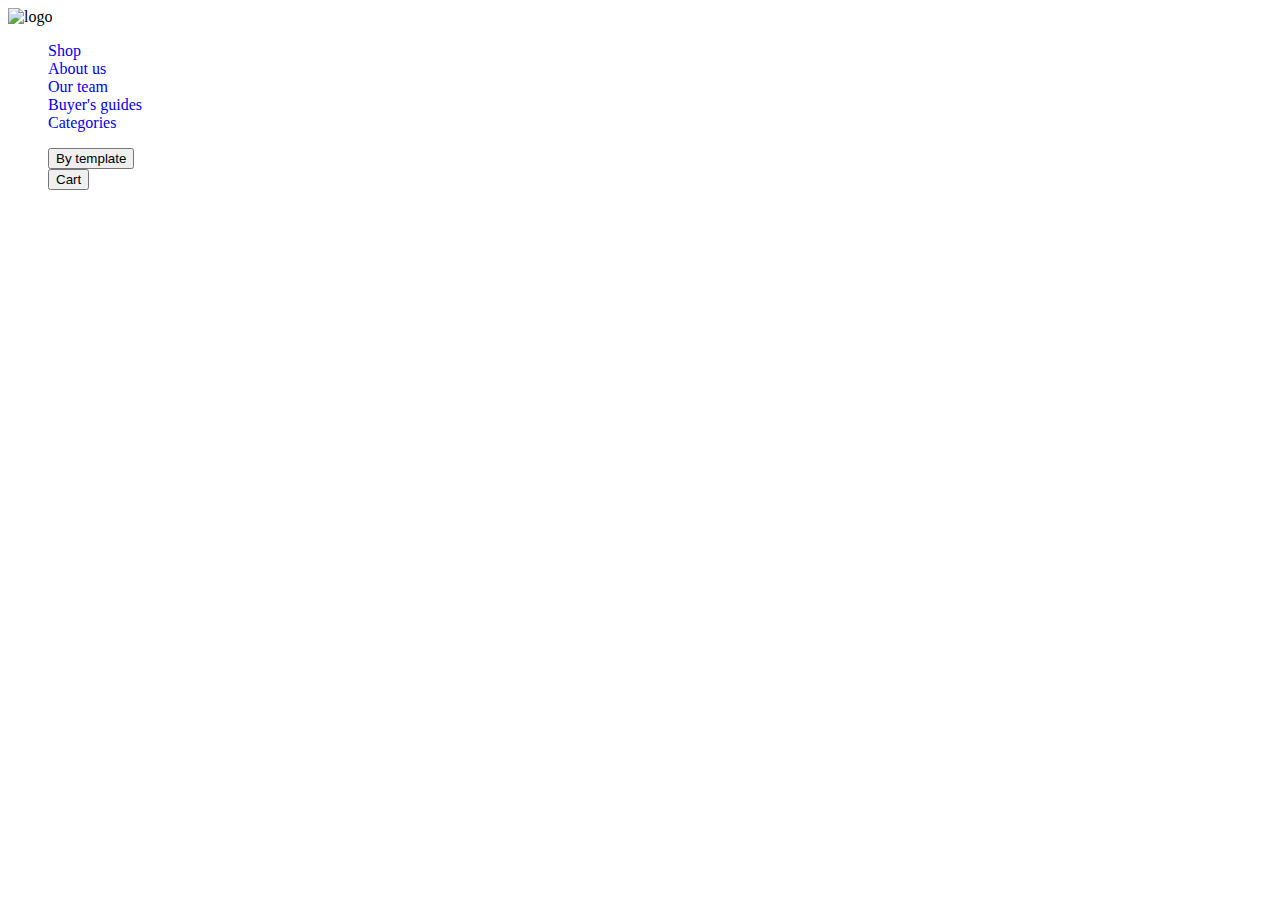
==== index.html @ a5c7a279 "перенёс index.html в корень папки" ====
<!DOCTYPE html>
<html lang="en">
<head>
    <meta charset="UTF-8">
    <meta http-equiv="X-UA-Compatible" content="IE=edge">
    <meta name="viewport" content="width=device-width, initial-scale=1.0">
    <title>Outdoor-exploration</title>
    <style>li {list-style: none; } a {text-decoration: none; }</style>
    <link rel="stylesheet" href=".//css/styles.css">
        
</head>
<body>
    <header>
            
        <section>
            <div class="navigation">
              <img src=".//images/logo.png" alt="logo"  width="128" height="39">
            <nav>
            <ul class="nav-links">
                <li>
                    <a href="index.html">Shop</a>
                </li>
                <li>
                    <a href="index.html">About us</a>
                </li>
                <li>
                    <a href="index.html">Our team</a>
                </li>
                <li>
                    <a href="index.html">Buyer's guides</a>
                </li>
                <li>
                    <a href="index.html">Categories</a>
                </li>
            </ul>
        </nav>
        <ul class="nav-buttons">
            <li>
                <button type="button">By template</button>
            </li>
            <li>
                <button type="button">Cart</button>
            </li>
        </ul>  
            </div>
            
        </section>
        
    </header>
    <main></main>
    <footer></footer>
</body>
</html>
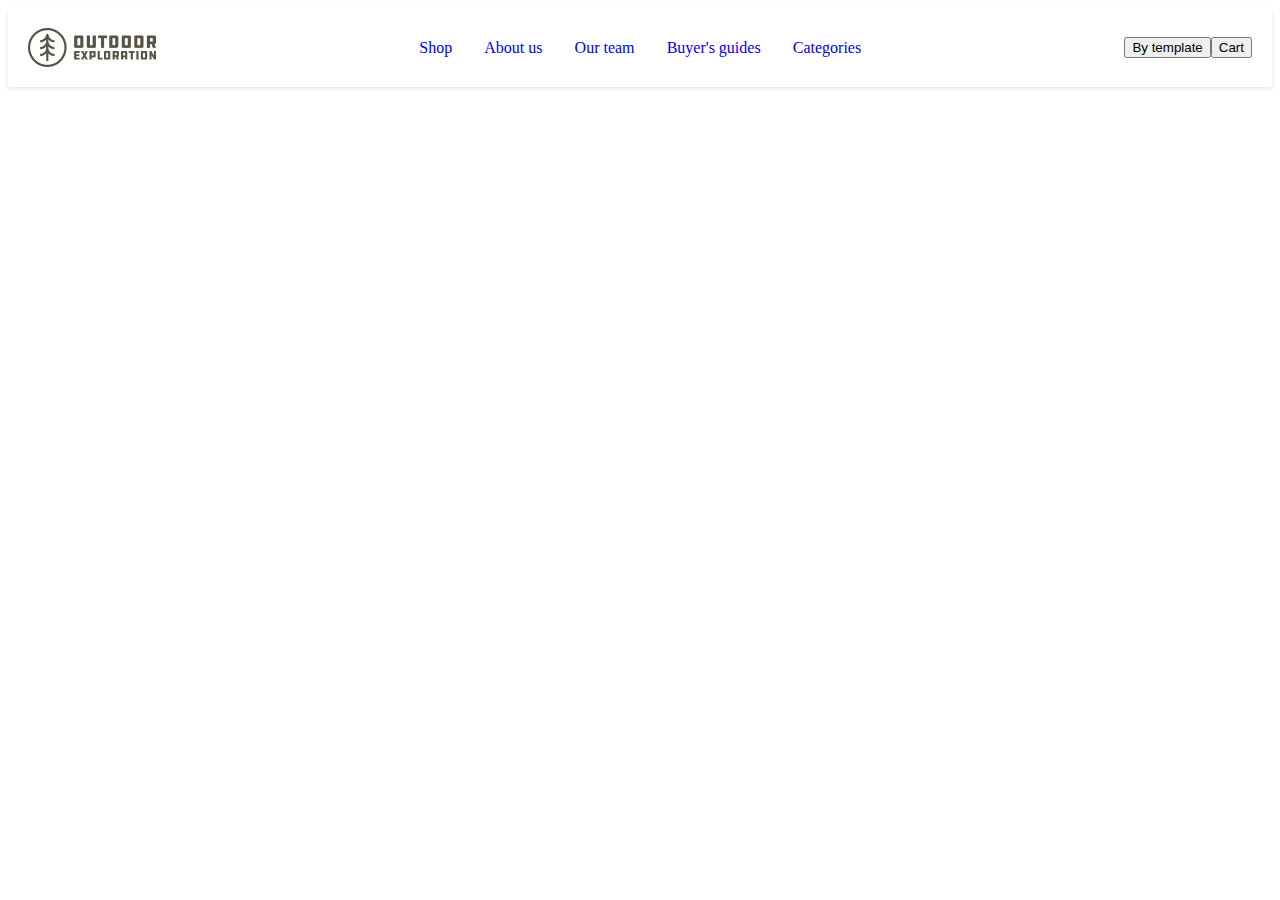
==== commit b8175fcc: "правка стилей хедера" ====
--- a/index.html
+++ b/index.html
@@ -6,7 +6,7 @@
     <meta name="viewport" content="width=device-width, initial-scale=1.0">
     <title>Outdoor-exploration</title>
     <style>li {list-style: none; } a {text-decoration: none; }</style>
-    <link rel="stylesheet" href=".//css/styles.css">
+    <link rel="stylesheet" href="./src/css/styles.css">
         
 </head>
 <body>
@@ -14,7 +14,7 @@
             
         <section>
             <div class="navigation">
-              <img src=".//images/logo.png" alt="logo"  width="128" height="39">
+              <img src="./src/images/logo.png" alt="logo"  width="128" height="39">
             <nav>
             <ul class="nav-links">
                 <li>
--- a/src/css/styles.css
+++ b/src/css/styles.css
@@ -0,0 +1,27 @@
+.navigation {
+    display: flex;
+    justify-content: space-between;
+    align-items: center;
+    padding: 0 20px;
+    height: 79px;
+    background-color: #fff;
+    box-shadow: 0px 2px 4px rgba(0, 0, 0, 0.1);
+    z-index: 1;
+}
+.nav-links {
+    display: flex;  
+    align-items: center;
+    padding: 10px;
+    width: 474px;
+    justify-content: space-around;
+    text-decoration: none;
+    
+}
+.nav-buttons{
+    display: flex;
+    align-items: center;
+    padding: 0;
+    /* width: 108px; */
+    justify-content: space-between;
+
+}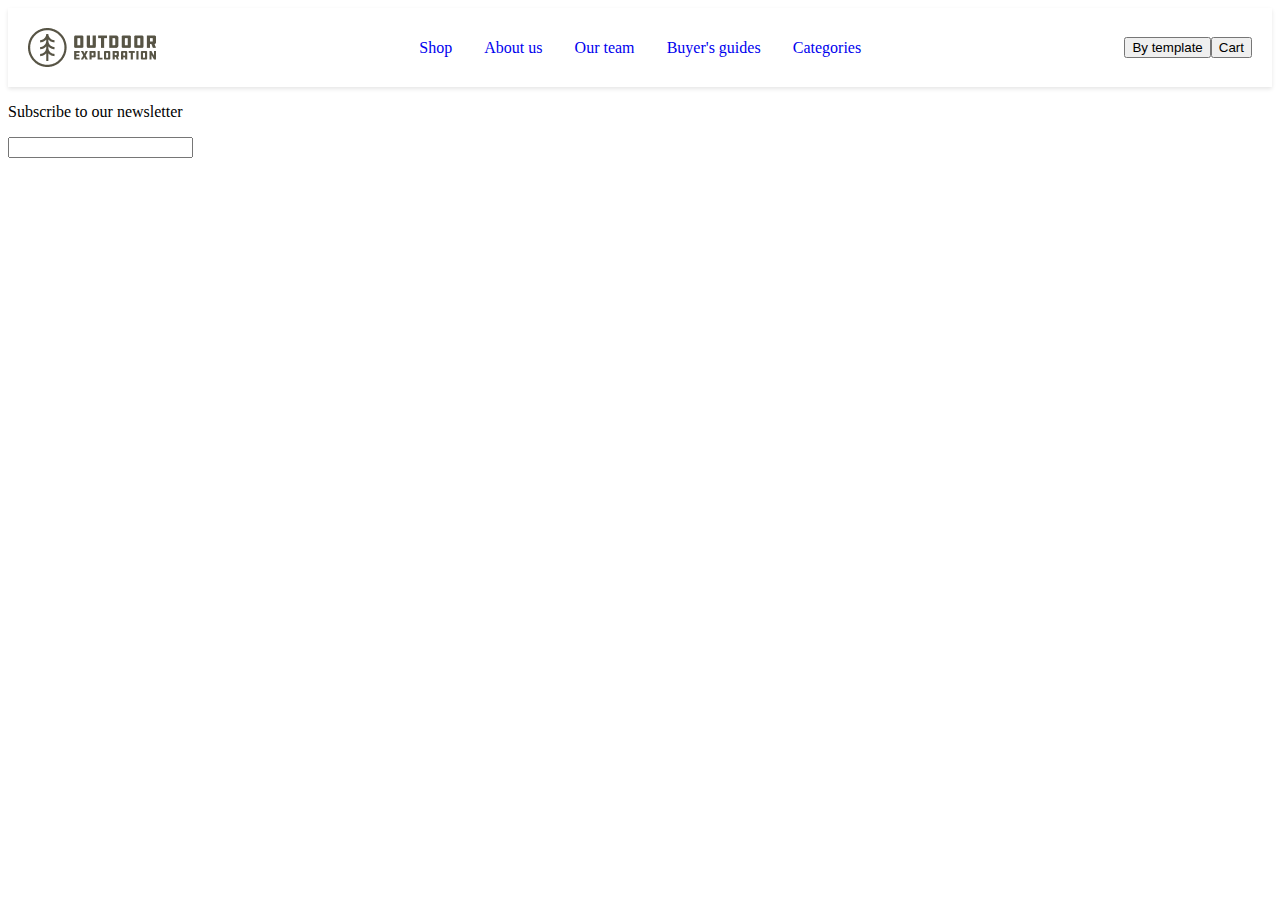
==== commit 5e5715bb: "add input" ====
--- a/index.html
+++ b/index.html
@@ -7,11 +7,10 @@
     <title>Outdoor-exploration</title>
     <style>li {list-style: none; } a {text-decoration: none; }</style>
     <link rel="stylesheet" href="./src/css/styles.css">
-        
 </head>
 <body>
+                    <!-- header -->
     <header>
-            
         <section>
             <div class="navigation">
               <img src="./src/images/logo.png" alt="logo"  width="128" height="39">
@@ -43,11 +42,17 @@
             </li>
         </ul>  
             </div>
-            
         </section>
-        
     </header>
-    <main></main>
-    <footer></footer>
+
+    <main>
+
+    </main>
+
+    <footer>
+        <p>Subscribe to our newsletter</p>
+        <input type="subscribe">
+    </footer>
+
 </body>
 </html>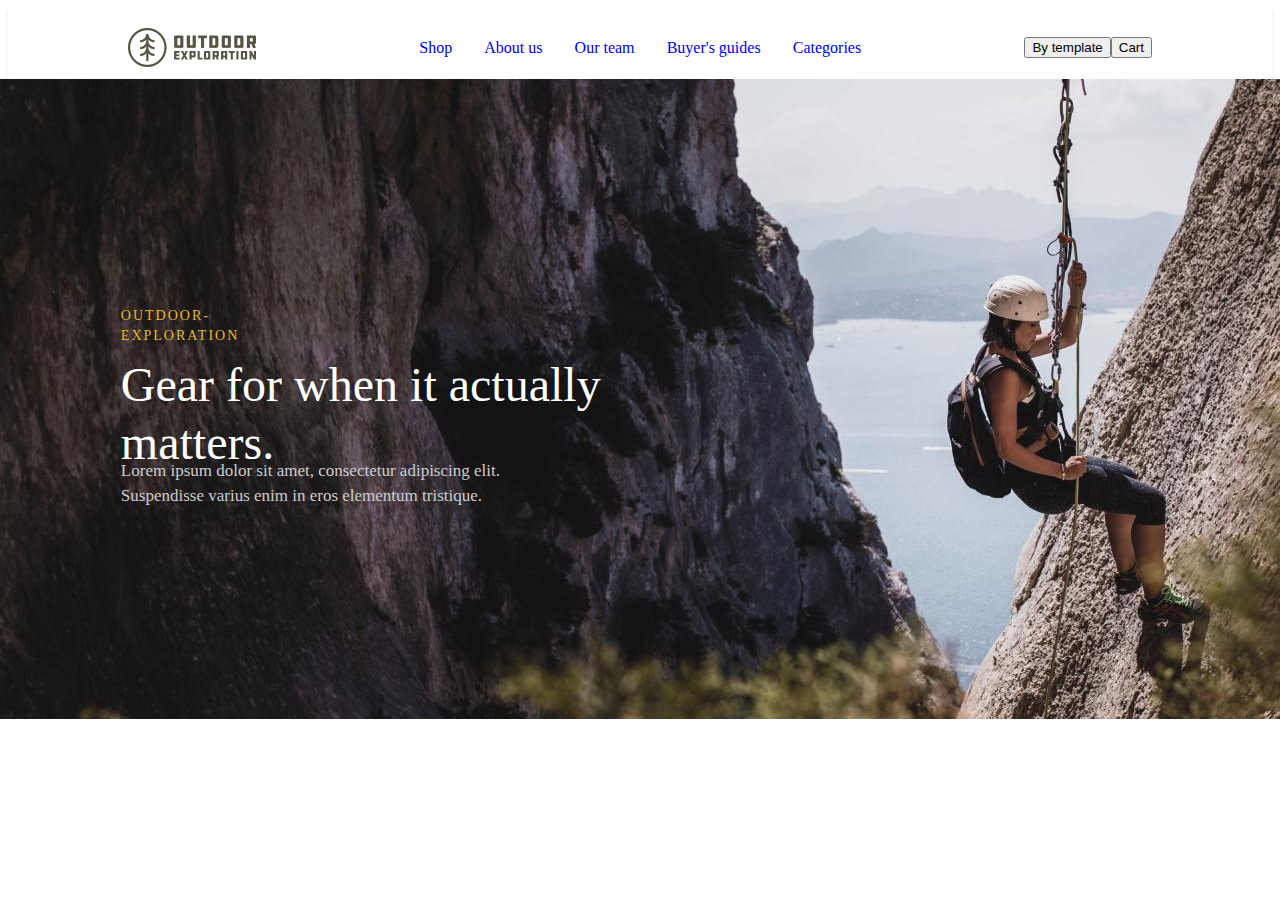
==== commit 97c29914: "added hero section" ====
--- a/index.html
+++ b/index.html
@@ -13,7 +13,7 @@
     <header>
         <section>
             <div class="navigation">
-              <img src="./src/images/logo.png" alt="logo"  width="128" height="39">
+              <img class="logo" src="./src/images/logo.png" alt="logo"  width="128" height="39">
             <nav>
             <ul class="nav-links">
                 <li>
@@ -43,16 +43,34 @@
         </ul>  
             </div>
         </section>
+
+        <!-- =============== hero =============== -->
+
+        <section class="hero">
+            <div class="hero-container">
+                <div class="text-block">
+                    <h1 class="h1" >Outdoor-exploration</h1>
+                    <h2 class="hero-h2" >Gear for when it actually matters.</h2>
+                    <p class="hero-text" >
+                       Lorem ipsum dolor sit amet, consectetur adipiscing elit.
+                          <br>
+                       Suspendisse varius enim in eros elementum tristique.
+                    </p>
+                </div>
+            </div>
+        </section>
     </header>
 
     <main>
 
     </main>
 
-    <footer>
+    <!-- <footer>
         <p>Subscribe to our newsletter</p>
         <input type="subscribe">
-    </footer>
+    </footer> -->
+    
+    <script src="./src/js/training.js"></script>
 
 </body>
 </html>--- a/src/css/styles.css
+++ b/src/css/styles.css
@@ -1,8 +1,11 @@
+
+/*========================== header */
 .navigation {
     display: flex;
     justify-content: space-between;
     align-items: center;
-    padding: 0 20px;
+    /* margin: 120px 0; */
+    padding: 0 120px;
     height: 79px;
     background-color: #fff;
     box-shadow: 0px 2px 4px rgba(0, 0, 0, 0.1);
@@ -21,7 +24,68 @@
     display: flex;
     align-items: center;
     padding: 0;
-    /* width: 108px; */
     justify-content: space-between;
+    
+}
+/* ======================hero */
+.hero-container {
+   position: absolute;
+height: 640px;
+left: 0%;
+right: 0%;
+top: 79px;
 
+background: url(/src/images/hero/hero-img.jpg);
+border-radius: 0px;;
+}
+.text-block {
+    position: absolute;
+height: 193px;
+left: 8.33%;
+right: 50%;
+top: 218.5px;
+}
+
+.h1 {
+    position: absolute;
+height: 20px;
+left: 2.67%;
+right: 61.5%;
+top: -0.5px;
+font-family: 'Poppins';
+font-style: normal;
+font-weight: 400;
+font-size: 14px;
+line-height: 20px;
+letter-spacing: 2px;
+text-transform: uppercase;
+color: #E6B939;
+}
+
+.hero-h2{
+    position: absolute;
+height: 58px;
+left: 2.67%;
+right: -20.5%;
+top: 18.5px;
+font-family: 'Roboto';
+font-style: normal;
+font-weight: 400;
+font-size: 48px;
+line-height: 58px;
+color: #FFFFFF;
+}
+
+.hero-text{
+    position: absolute;
+height: 51px;
+left: 2.67%;
+right: 14.83%;
+top: 143.5px;
+font-family: 'Poppins';
+font-style: normal;
+font-weight: 400;
+font-size: 17px;
+line-height: 25px;
+color: #CACCD1;
 }